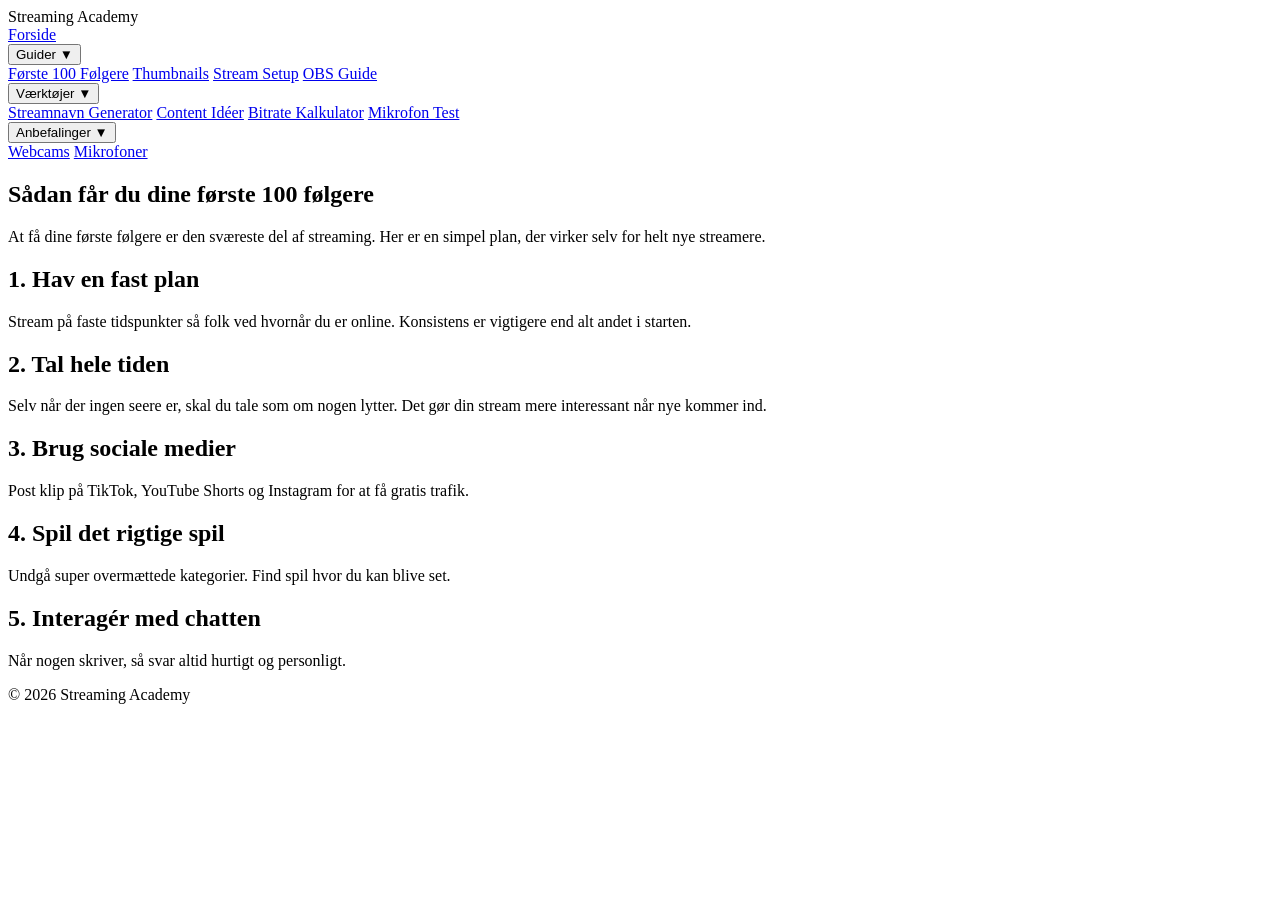
==== 100-foelgere.html @ 59bc0e0e "Update 100-foelgere.html" ====
<!DOCTYPE html>

<html lang="da">
<head>
    <meta charset="UTF-8">
    <meta name="viewport" content="width=device-width, initial-scale=1.0">
    <title>Første 100 Følgere</title>
    <link rel="stylesheet" href="style.css">
</head>
<body>

<header>
    <div class="logo">Streaming Academy</div>


<nav>
    <a href="index.html">Forside</a>

    <div class="dropdown">
        <button class="dropbtn">Guider ▼</button>
        <div class="dropdown-content">
            <a href="100-foelgere.html">Første 100 Følgere</a>
            <a href="thumbnails.html">Thumbnails</a>
            <a href="stream-setup.html">Stream Setup</a>
            <a href="obs-guide.html">OBS Guide</a>
        </div>
    </div>

    <div class="dropdown">
        <button class="dropbtn">Værktøjer ▼</button>
        <div class="dropdown-content">
            <a href="streamnavn.html">Streamnavn Generator</a>
            <a href="contentideer.html">Content Idéer</a>
            <a href="bitrate-kalkulator.html">Bitrate Kalkulator</a>
            <a href="mikrofontest.html">Mikrofon Test</a>
        </div>
    </div>

    <div class="dropdown">
        <button class="dropbtn">Anbefalinger ▼</button>
        <div class="dropdown-content">
            <a href="webcams.html">Webcams</a>
            <a href="mikrofoner.html">Mikrofoner</a>
        </div>
    </div>
</nav>


</header>

<section class="hero">
    <h1>Sådan får du dine første 100 følgere</h1>
    <p>
        At få dine første følgere er den sværeste del af streaming.
        Her er en simpel plan, der virker selv for helt nye streamere.
    </p>
</section>

<section class="cards">


<div class="card">
    <h2>1. Hav en fast plan</h2>
    <p>
        Stream på faste tidspunkter så folk ved hvornår du er online.
        Konsistens er vigtigere end alt andet i starten.
    </p>
</div>

<div class="card">
    <h2>2. Tal hele tiden</h2>
    <p>
        Selv når der ingen seere er, skal du tale som om nogen lytter.
        Det gør din stream mere interessant når nye kommer ind.
    </p>
</div>

<div class="card">
    <h2>3. Brug sociale medier</h2>
    <p>
        Post klip på TikTok, YouTube Shorts og Instagram for at få gratis trafik.
    </p>
</div>

<div class="card">
    <h2>4. Spil det rigtige spil</h2>
    <p>
        Undgå super overmættede kategorier. Find spil hvor du kan blive set.
    </p>
</div>

<div class="card">
    <h2>5. Interagér med chatten</h2>
    <p>
        Når nogen skriver, så svar altid hurtigt og personligt.
    </p>
</div>


</section>

<footer>
    <p>© 2026 Streaming Academy</p>
</footer>

</body>
</html>
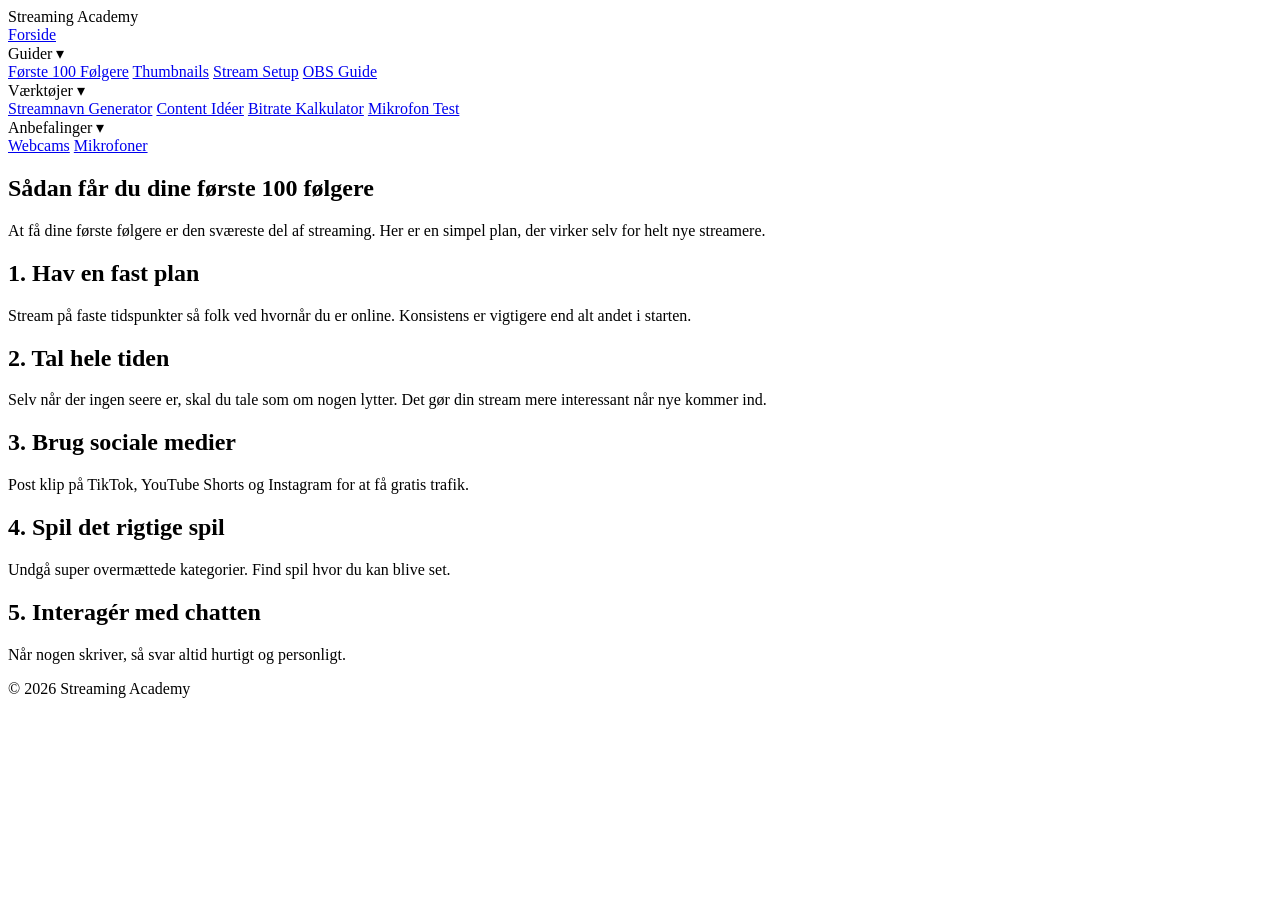
==== commit 0316eb16: "Update 100-foelgere.html" ====
--- a/100-foelgere.html
+++ b/100-foelgere.html
@@ -13,11 +13,12 @@
     <div class="logo">Streaming Academy</div>
 
 
-<nav>
-    <a href="index.html">Forside</a>
+<nav class="nav">
+
+    <a href="index.html" class="nav-link">Forside</a>
 
     <div class="dropdown">
-        <button class="dropbtn">Guider ▼</button>
+        <span class="dropbtn">Guider ▾</span>
         <div class="dropdown-content">
             <a href="100-foelgere.html">Første 100 Følgere</a>
             <a href="thumbnails.html">Thumbnails</a>
@@ -27,7 +28,7 @@
     </div>
 
     <div class="dropdown">
-        <button class="dropbtn">Værktøjer ▼</button>
+        <span class="dropbtn">Værktøjer ▾</span>
         <div class="dropdown-content">
             <a href="streamnavn.html">Streamnavn Generator</a>
             <a href="contentideer.html">Content Idéer</a>
@@ -37,12 +38,13 @@
     </div>
 
     <div class="dropdown">
-        <button class="dropbtn">Anbefalinger ▼</button>
+        <span class="dropbtn">Anbefalinger ▾</span>
         <div class="dropdown-content">
             <a href="webcams.html">Webcams</a>
             <a href="mikrofoner.html">Mikrofoner</a>
         </div>
     </div>
+
 </nav>
 
 
